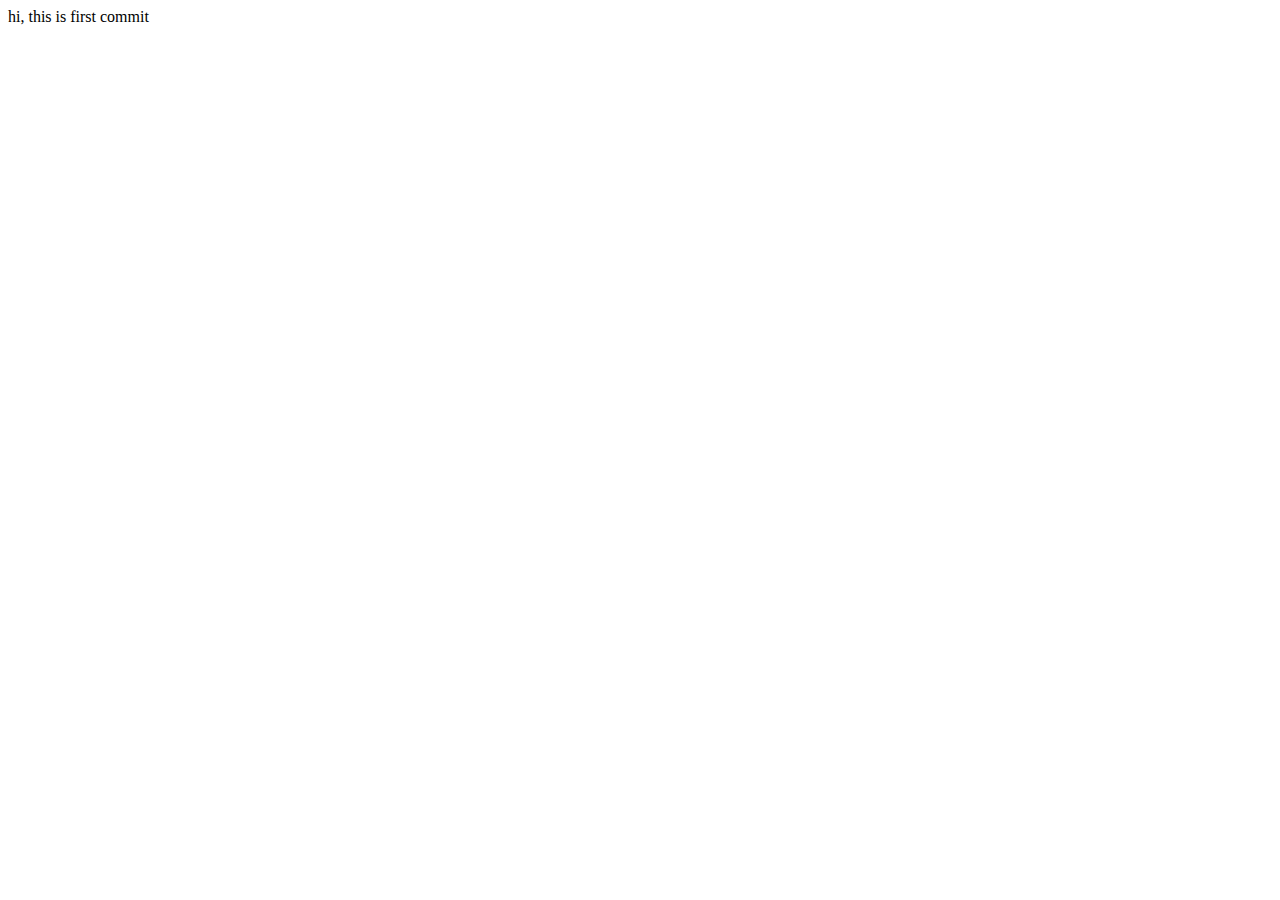
==== index.html @ 10fdecf9 "initial" ====
<!DOCTYPE html>
<html lang="en">
<head>
    <meta charset="UTF-8">
    <meta name="viewport" content="width=device-width, initial-scale=1.0">
    <title>main</title>
    <link rel="stylesheet" href="style.css">
</head>
<body>
    hi, this is first commit
</body>
</html>
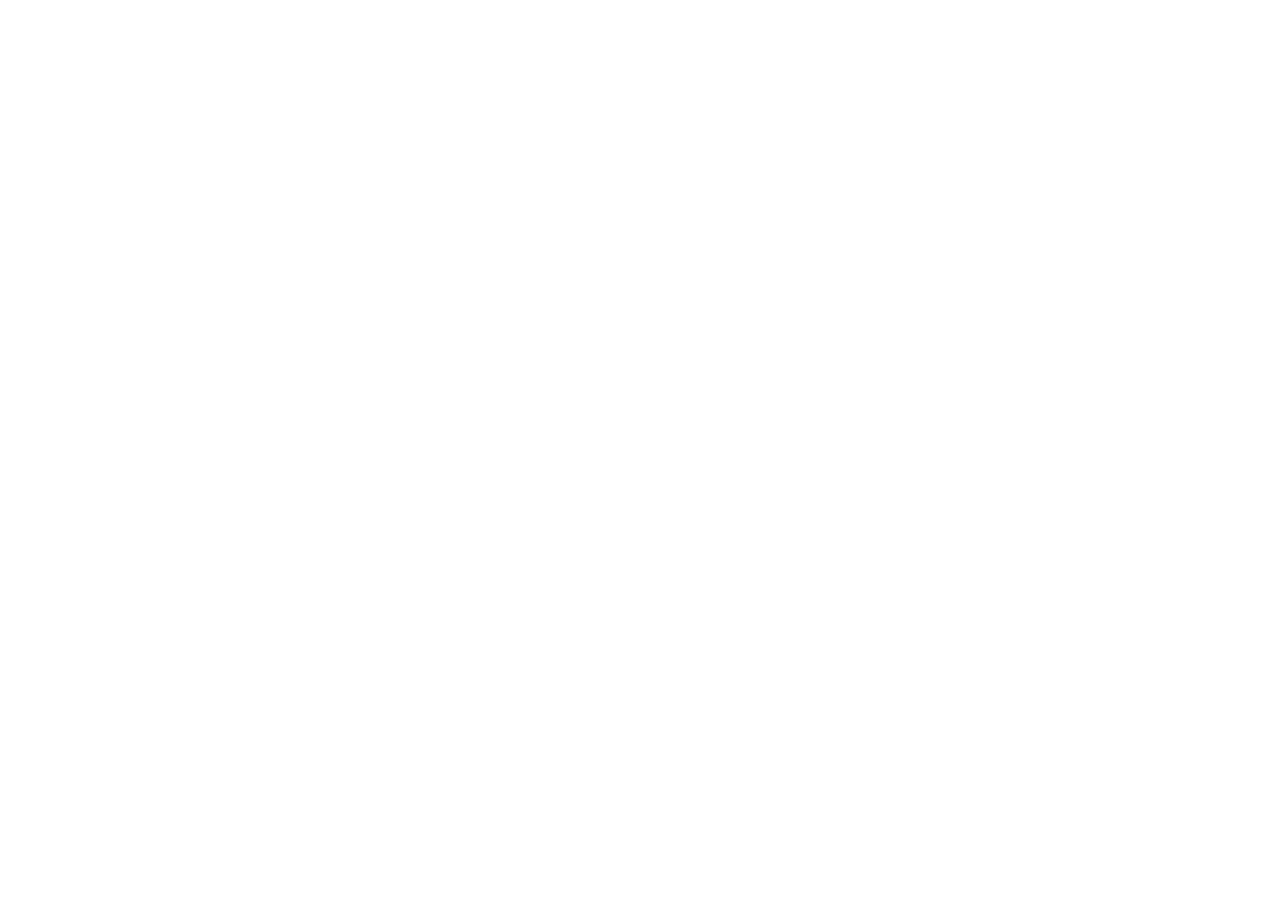
==== commit 32e2409d: "some improvemets to check git" ====
--- a/index.html
+++ b/index.html
@@ -5,8 +5,11 @@
     <meta name="viewport" content="width=device-width, initial-scale=1.0">
     <title>main</title>
     <link rel="stylesheet" href="style.css">
+    <link rel="shortcut icon" href="favicon.ico" type="image/x-icon">
 </head>
 <body>
-    hi, this is first commit
+    <header>
+        
+    </header>
 </body>
 </html>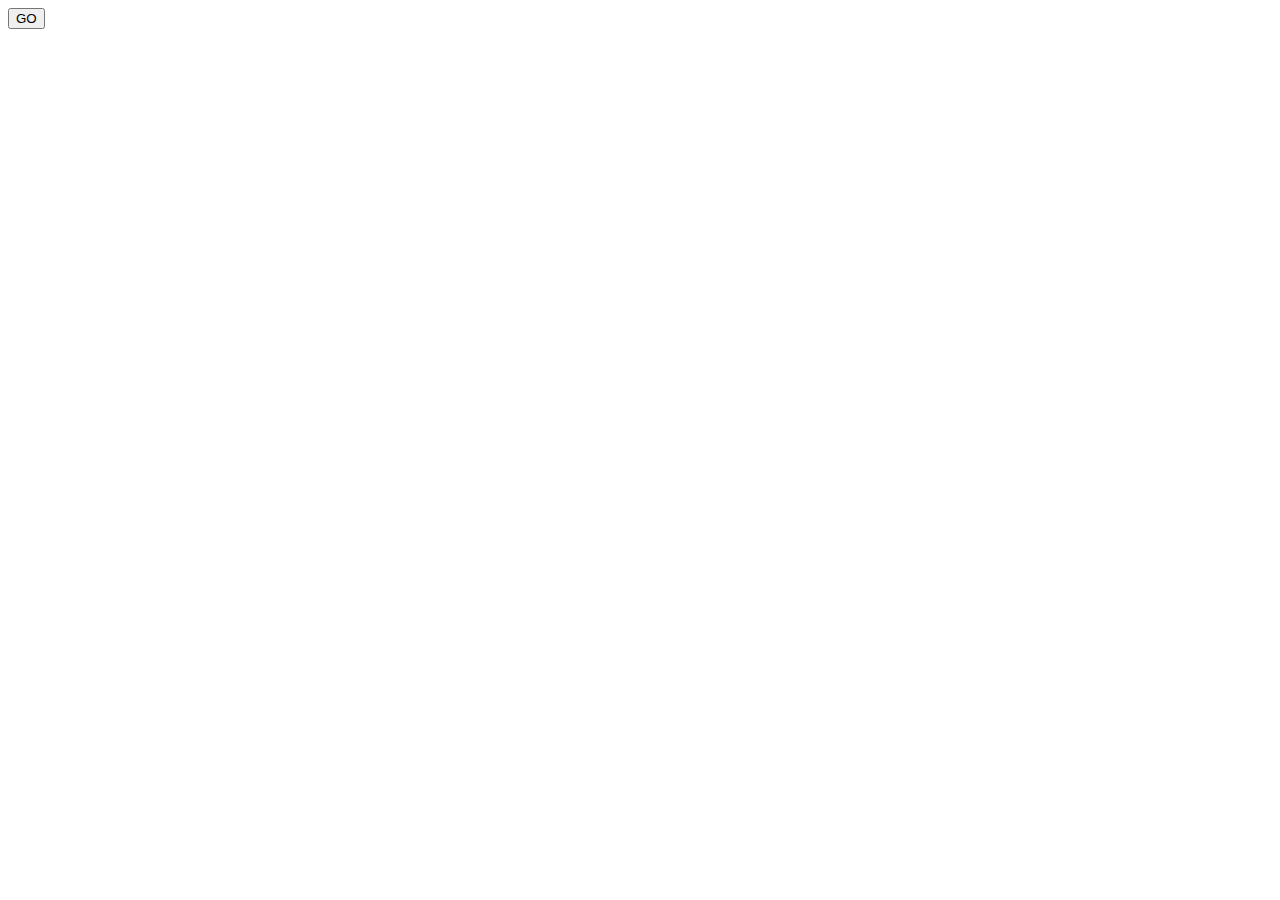
==== commit 739aeba8: "hehe" ====
--- a/index.html
+++ b/index.html
@@ -5,11 +5,9 @@
     <meta name="viewport" content="width=device-width, initial-scale=1.0">
     <title>main</title>
     <link rel="stylesheet" href="style.css">
-    <link rel="shortcut icon" href="favicon.ico" type="image/x-icon">
+    <link rel="icon" href="favicon.ico" type="image/x-icon">
 </head>
 <body>
-    <header>
-        
-    </header>
+    <a href="page2.html"><button>GO</button></a>
 </body>
 </html>--- a/style.css
+++ b/style.css
@@ -0,0 +1,3 @@
+body {
+    
+}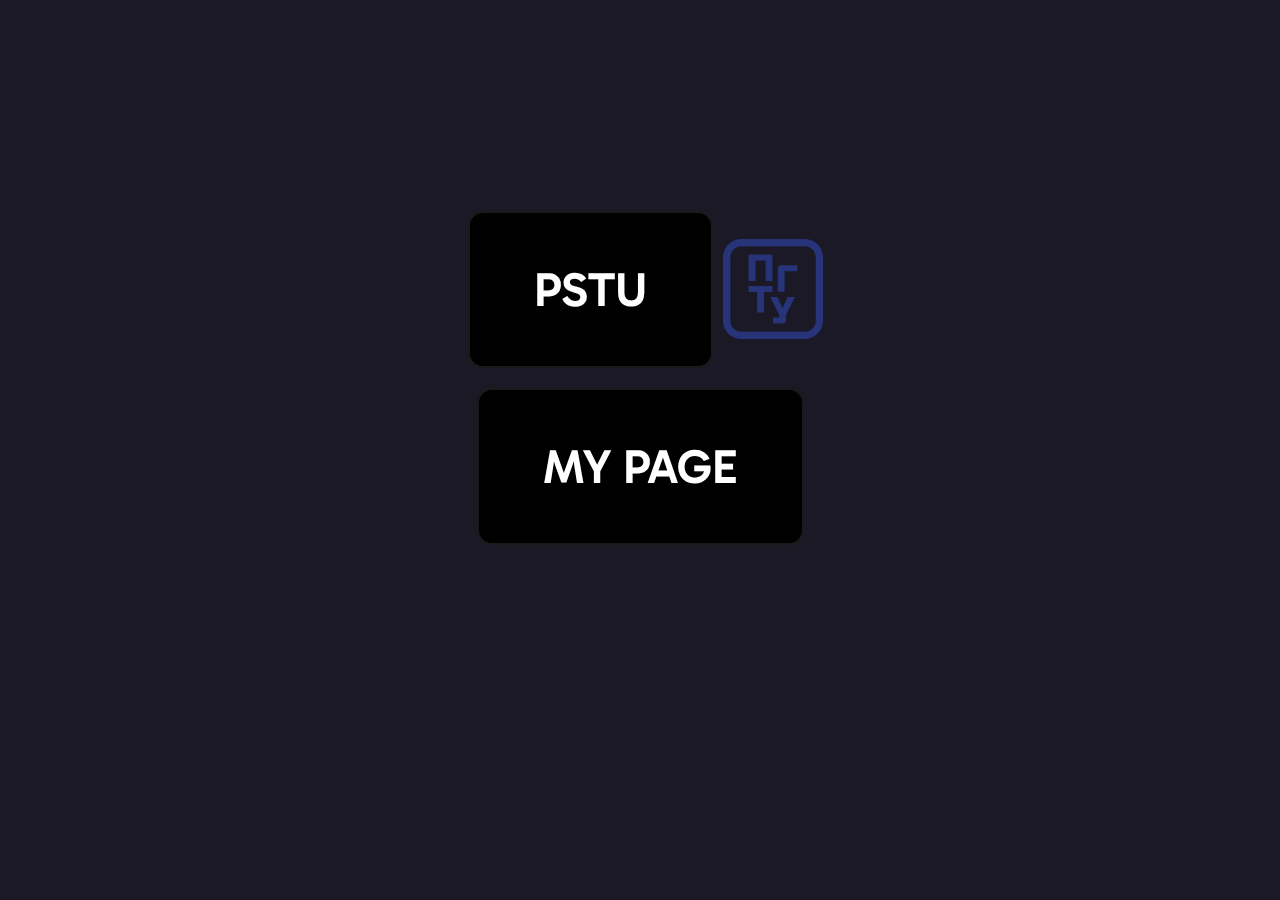
==== commit 134333fa: "added some contents" ====
--- a/index.html
+++ b/index.html
@@ -6,8 +6,19 @@
     <title>main</title>
     <link rel="stylesheet" href="style.css">
     <link rel="icon" href="favicon.ico" type="image/x-icon">
+    <link rel="preconnect" href="https://fonts.googleapis.com">
+    <link rel="preconnect" href="https://fonts.gstatic.com" crossorigin>
+    <link href="https://fonts.googleapis.com/css2?family=PT+Serif:ital,wght@0,400;0,700;1,400;1,700&display=swap" rel="stylesheet">
+    <link href="https://fonts.googleapis.com/css2?family=Gabarito:wght@400;500;600;700;800;900&display=swap" rel="stylesheet">
 </head>
 <body>
-    <a href="page2.html"><button>GO</button></a>
+    <div class="otstup"></div>
+    <a href="./pstu_pages/pstu_main.html" class="pstu_cont">
+        <button class="button-27" role="button">PSTU</button>
+        <img src="resources/pstu_logo.png" class="pstu_logo1" alt="PSTU">
+    </a>
+    <a href="page2.html">
+        <button class="button-27" role="button">MY PAGE</button>
+    </a>
 </body>
 </html>--- a/style.css
+++ b/style.css
@@ -1,3 +1,82 @@
-body {
-    
+html, body { 
+    overflow: hidden; 
+    display: flex; 
+    align-items: center; 
+    justify-content: center;
+  }
+  body {
+    display: flex;
+    align-items: center;
+    flex-direction: column;
+    justify-content: center;
+    background-color: #1a1925;
+}
+
+.otstup {
+    height: 10px;
+    margin-top: 50%;
+}
+
+a {
+    text-decoration: none;
+    display: flex;
+    flex-direction: row;
+    align-items: center;
+}
+.pstu_logo1 {
+    width: 100px;
+    height: 100px;
+}
+
+.button-27 {
+    appearance: none;
+    background-color: #000000;
+    border: 2px solid #1A1A1A;
+    border-radius: 15px;
+    box-sizing: border-box;
+    color: #FFFFFF;
+    cursor: pointer;
+    display: inline-block;
+    font-family: 'Gabarito', sans-serif;
+    font-size: 48px;
+    font-weight: 600;
+    line-height: normal;
+    margin: 10px;
+    min-height: 60px;
+    min-width: 0;
+    outline: none;
+    padding: 48px 64px;
+    text-align: center;
+    text-decoration: none;
+    transition: all 300ms cubic-bezier(.23, 1, 0.32, 1);
+    user-select: none;
+    -webkit-user-select: none;
+    touch-action: manipulation;
+    width: 100%;
+    will-change: transform;
+}
+
+.button-27:disabled {
+    pointer-events: none;
+}
+
+.button-27:hover {
+    box-shadow: rgba(0, 0, 0, 0.25) 0 8px 15px;
+    transform: translateY(-2px);
+}
+
+.button-27:active {
+    box-shadow: none;
+    transform: translateY(0);
+}
+.pstu_cont:disabled {
+    pointer-events: none;
+}
+
+.pstu_cont:hover {
+    transform: translateY(-2px);
+}
+
+.pstu_cont:active {
+    transform: translateY(0);
 }